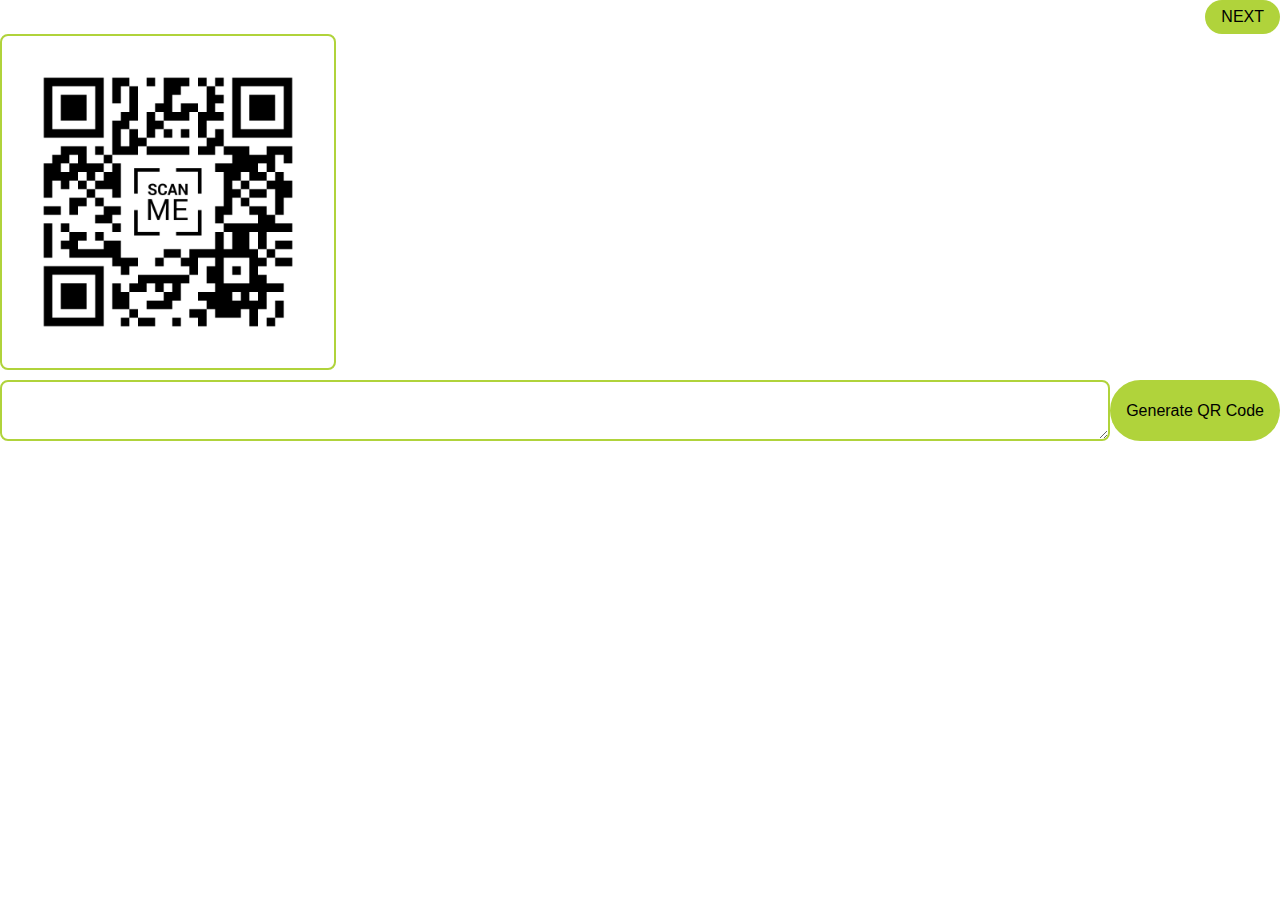
==== Index.html @ a4a02c12 "initial commit" ====
<!DOCTYPE html>
<html lang="en">
<head>
   <meta charset="UTF-8">
   <meta http-equiv="X-UA-Compatible" content="IE=edge">
   <meta name="viewport" content="width=device-width, initial-scale=1.0">
   <div class="align-right">
   <a href="Index1.html"><button>NEXT</button></a>
   </div> 
   <title>CillyFox</title>
   <link rel="stylesheet" href="style.css"/>
   <script src="script.js" defer></script>
   
</head>
<body>
 <div class="qrbox">
    <img src="./image.png" alt="qrcode">
    <textarea ></textarea>
    <button>Generate QR Code</button>
 </div>
</body>
</html>
---- style.css ----
/* http://meyerweb.com/eric/tools/css/reset/
v2.0 | 20110126
License: none (public domain)
*/
html, body, div, span, applet, object, iframe,
h1, h2, h3, h4, h5, h6, p, blockquote, pre,
a, abbr, acronym, address, big, cite, code,
del, dfn, em, img, ins, kbd, q, s, samp,
small, strike, strong, sub, sup, tt, var,
b, u, i, center,
dl, dt, dd, ol, ul, li,
fieldset, form, label, legend,
table, caption, tbody, tfoot, thead, tr, th, td,
article, aside, canvas, details, embed,
figure, figcaption, footer, header, hgroup, 
menu, nav, output, ruby, section, summary,
time, mark, audio, video {
   margin: 0;
   padding: 0;
   border: 0;
   font-size: 100%;
   font: inherit;
   vertical-align: baseline;
   font-family: Arial;
}
/* HTML5 display-role reset for older browsers */
article, aside, details, figcaption, figure, 
footer, header, hgroup, menu, nav, section {
   display: block;
}
body {
   line-height: 1;
}
ol, ul {
   list-style: none;
}
blockquote, q {
   quotes: none;
}
blockquote:before, blockquote:after,
q:before, q:after {
   content: '';
   content: none;
}
table {
   border-collapse: collapse;
   border-spacing: 0;
}
 
.qrbox {
   display: grid;
   grid-template-columns: 1fr auto;
   grid-row-gap: 10px;

}

img {
   height: 300px;
   width: 300px;
   padding: 1rem;
   border: 2px solid #b0d33b ;
   border-radius: 0.5rem;
   grid-column: 1/ -1;
  
}

textarea {
   outline:none ;
   height: 25px;
   padding: 1rem;
   border: 2px solid #b0d33b;
   border-radius: 0.5rem;
   grid-column: 0.5 / -1;
}

button {
   font-size : 1rem;
   border: none;
   outline:none;
   background-color: #b0d33b;
   padding: 0.5rem 1rem;
   border-radius: 2rem;
   transition:background-color 0.2s;
}

button:hover {
   background-color: #a4be4b;
}
.align-right {
   text-align: right;
   border: 0;
 }
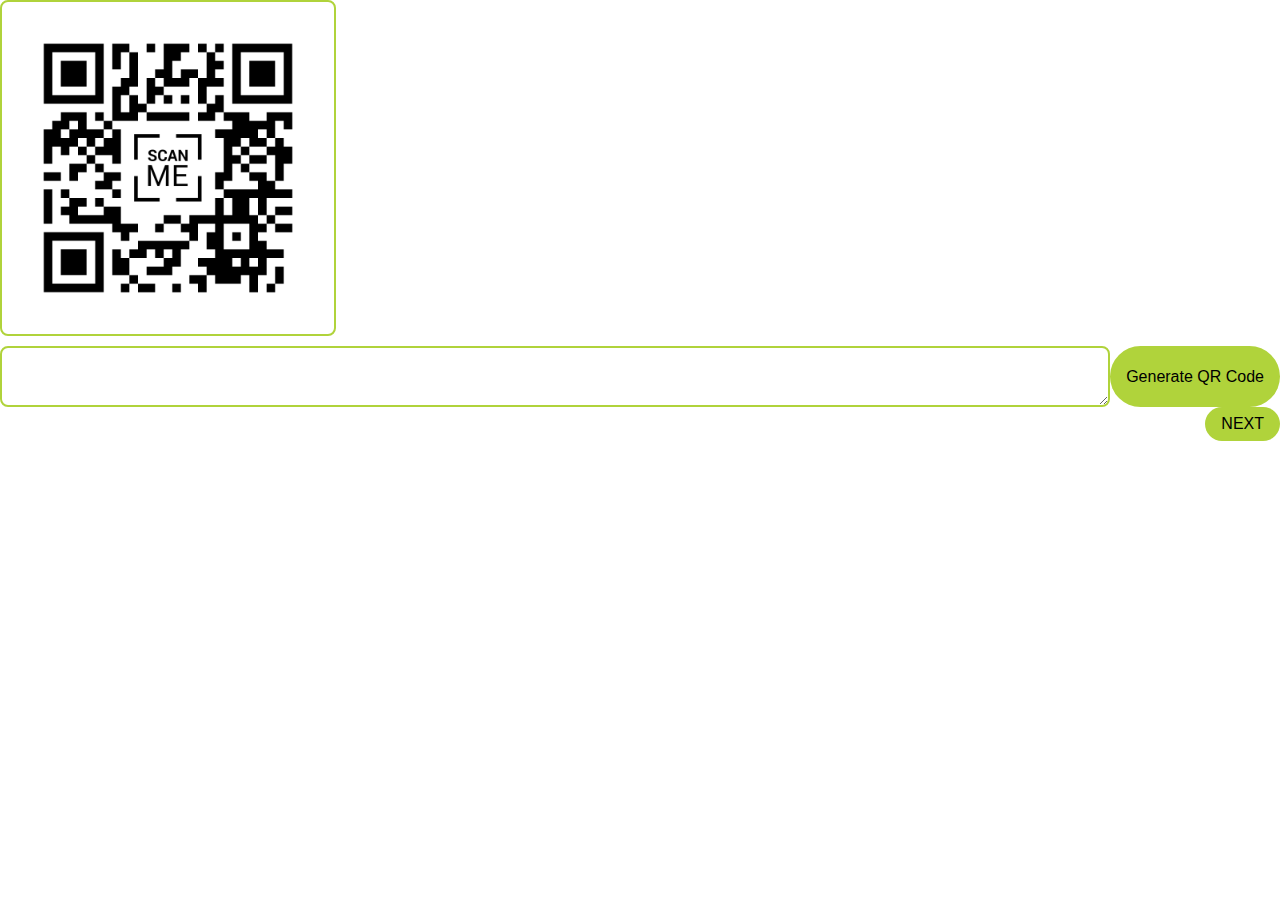
==== commit 0b4ebc93: "Update Index.html" ====
--- a/Index.html
+++ b/Index.html
@@ -4,9 +4,8 @@
    <meta charset="UTF-8">
    <meta http-equiv="X-UA-Compatible" content="IE=edge">
    <meta name="viewport" content="width=device-width, initial-scale=1.0">
-   <div class="align-right">
-   <a href="Index1.html"><button>NEXT</button></a>
-   </div> 
+   
+
    <title>CillyFox</title>
    <link rel="stylesheet" href="style.css"/>
    <script src="script.js" defer></script>
@@ -18,5 +17,11 @@
     <textarea ></textarea>
     <button>Generate QR Code</button>
  </div>
+
+ 
+ <div class="align-right">
+   <a href="Index1.html"><button>NEXT</button></a>
+   </div> 
+ 
 </body>
 </html>